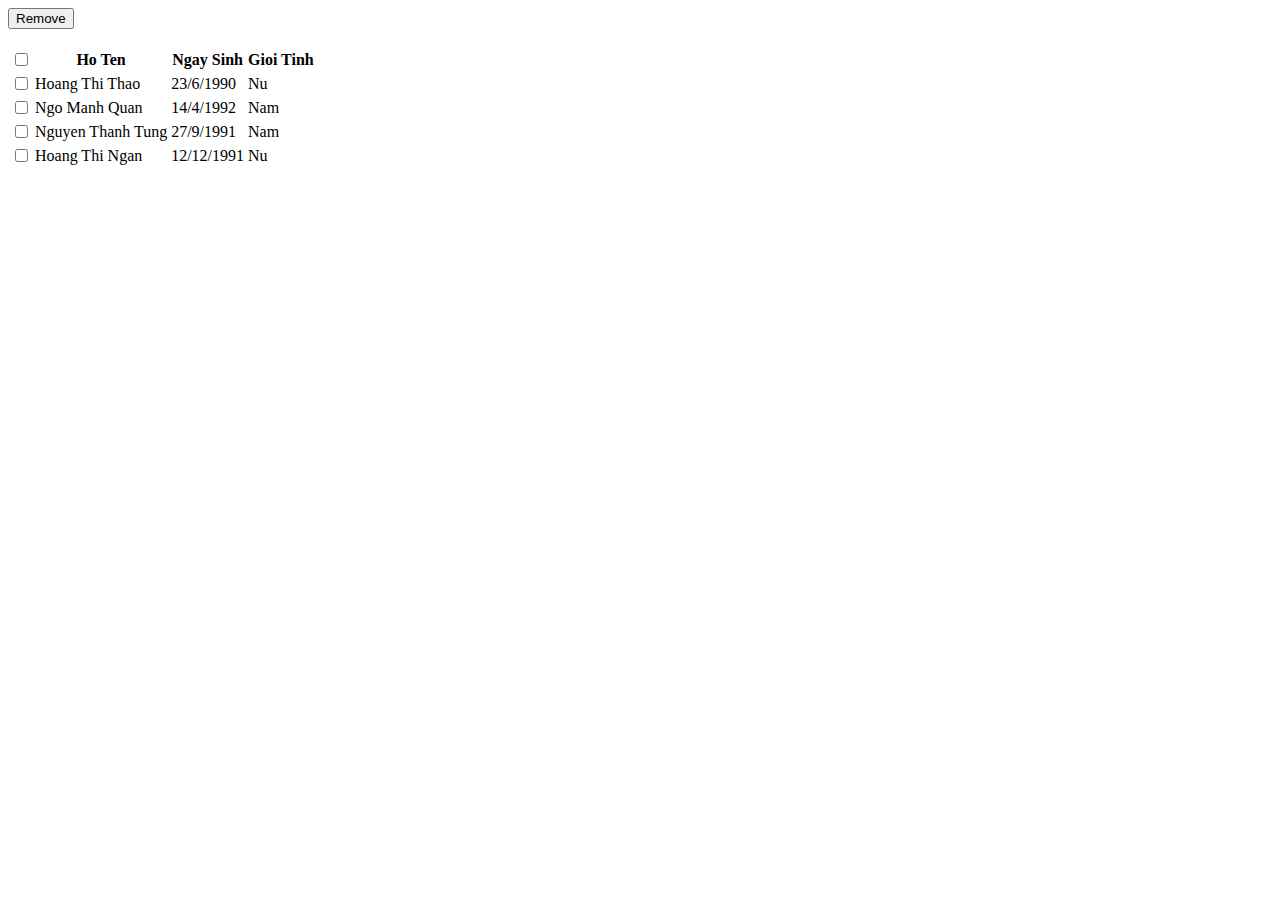
==== Week5/danhsach.html @ 2d254abf "Create danhsach.html" ====
<!DOCTYPE html>
<html>
<head>
	<title>Pham Ngoc Tuan - 18021359</title>
	<meta charset="utf-8">
	<link rel="stylesheet" type="text/css" href="style.css">
</head>
<body>
	<div class="container">
		<div>
			<button class="group-on-delete">Remove</button>
		</div>
		<br>
		<table>
			<tr class="title">
				<th><input type="checkbox" onclick="click_row(this)" id="checkAll"></th>
				<th>Ho Ten</th>
				<th>Ngay Sinh</th>
				<th>Gioi Tinh</th>
			</tr>
			<tr class="odd_row">
				<td><input type="checkbox" name="check" onclick="click_row(this)"></td>
				<td>Hoang Thi Thao</td>
				<td>23/6/1990</td>
				<td>Nu</td>
			</tr>
			<tr class="even_row">
				<td><input type="checkbox" name="check" onclick="click_row(this)"></td>
				<td>Ngo Manh Quan</td>
				<td>14/4/1992</td>
				<td>Nam</td>
			</tr>
			<tr class="odd_row">
				<td><input type="checkbox" name="check" onclick="click_row(this)"></td>
				<td>Nguyen Thanh Tung</td>
				<td>27/9/1991</td>
				<td>Nam</td>
			</tr>
			<tr class="even_row">
				<td><input type="checkbox" name="check" onclick="click_row(this)"></td>
				<td>Hoang Thi Ngan</td>
				<td>12/12/1991</td>
				<td>Nu</td>
			</tr>
		</table>
	</div>
	<script type="text/javascript" src="danhsach.js"></script>
</body>
</html>
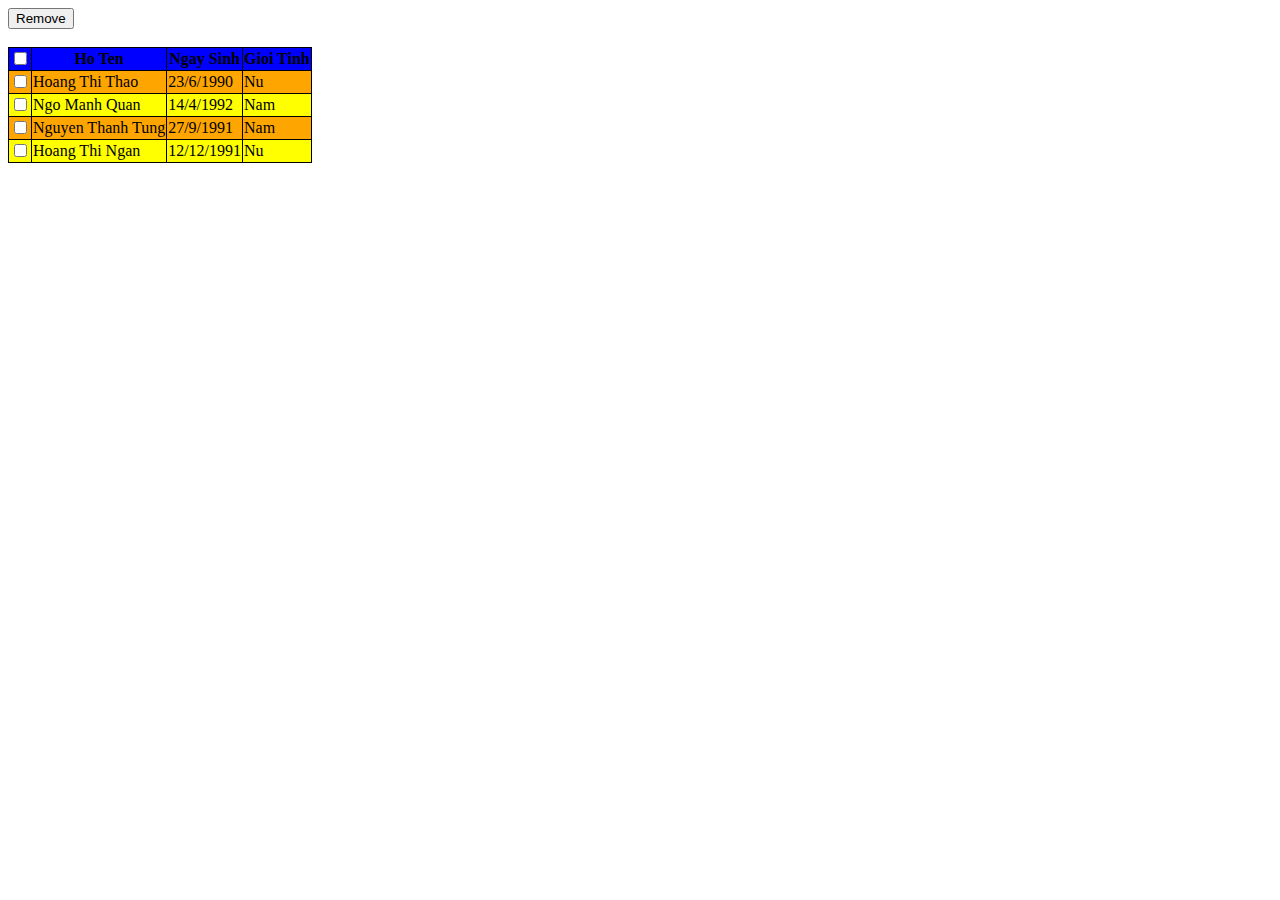
==== commit 9a21c637: "Update danhsach.html" ====
--- a/Week5/danhsach.html
+++ b/Week5/danhsach.html
@@ -7,7 +7,7 @@
 </head>
 <body>
 	<div class="container">
-		<div>
+		<div class="group-op nodisplay">
 			<button class="group-on-delete">Remove</button>
 		</div>
 		<br>
--- a/Week5/style.css
+++ b/Week5/style.css
@@ -0,0 +1,21 @@
+table{
+	border-collapse: collapse;
+}
+table, tr, th, td{
+	border: 1px solid;
+}
+.title{
+	background-color: blue;
+}
+.odd_row{
+	background-color: orange;
+}
+.even_row{
+	background-color: yellow;
+}
+.checked{
+	background-color: red;
+}
+/*.nodisplay{
+	display: none;
+}*/